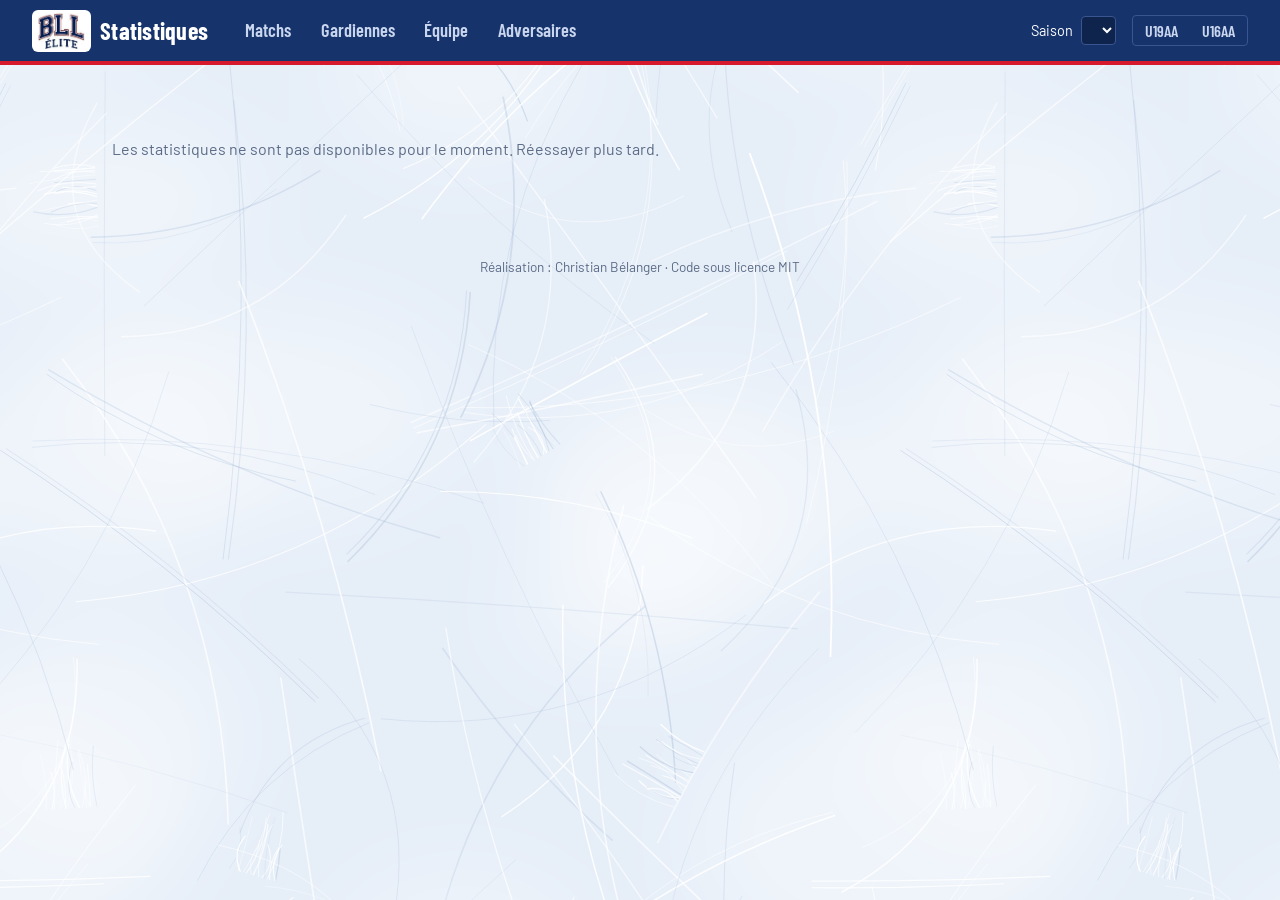
==== index.html @ be206140 "Carte des buts : d'où part chaque but (saisie téléphone, demi-patinoire) et cartes sur le site" ====
<!doctype html>
<html lang="fr">
<head>
  <meta charset="utf-8">
  <meta name="viewport" content="width=device-width, initial-scale=1">
  <title>BLL Élite – Statistiques</title>
  <link rel="icon" href="assets/logo-bll.png">
  <link rel="preconnect" href="https://fonts.googleapis.com">
  <link rel="preconnect" href="https://fonts.gstatic.com" crossorigin>
  <link href="https://fonts.googleapis.com/css2?family=Barlow+Condensed:wght@600;700&family=Barlow:wght@400;500;600&display=swap" rel="stylesheet">
  <link rel="stylesheet" href="css/style.css">
</head>
<body>
  <header class="barre">
    <a class="marque" href="#/matchs">
      <img src="assets/logo-bll.png" alt="BLL Élite">
      <span>Statistiques</span>
    </a>
    <nav class="onglets" aria-label="Sections">
      <a href="#/matchs" data-vue="matchs">Matchs</a>
      <a href="#/gardiennes" data-vue="gardiennes">Gardiennes</a>
      <a href="#/equipe" data-vue="equipe">Équipe</a>
      <a href="#/adversaires" data-vue="adversaires">Adversaires</a>
    </nav>
    <div class="filtres">
      <label>Saison <select id="f-saison"></select></label>
      <div class="bascule" role="group" aria-label="Équipe">
        <button type="button" data-equipe="U19AA">U19AA</button>
        <button type="button" data-equipe="U16AA">U16AA</button>
      </div>
    </div>
  </header>

  <main id="contenu" tabindex="-1">
    <p class="vide">Chargement des matchs…</p>
  </main>

  <footer class="pied">
    <span id="version"></span>
    <span id="maj"></span>
    <span>Réalisation : Christian Bélanger · Code sous licence MIT</span>
  </footer>

  <script src="js/patinoire.js"></script>
  <script src="js/app.js"></script>
</body>
</html>
---- css/style.css ----
:root {
  --marine: #16336B;
  --marine-fonce: #0F244D;
  --rouge: #D7192D;
  --glace: #F2F6FB;
  --surface: #FFFFFF;
  --trait: #D3DEEC;
  --encre: #13213F;
  --doux: #5B6B86;
  --chaleur-0: #F2F6FB;
  --chaleur-1: #CFDCF0;
  --chaleur-2: #93AEDB;
  --chaleur-3: #4D73B8;
  --chaleur-4: #16336B;
  --titre: "Barlow Condensed", "Arial Narrow", "Roboto Condensed", sans-serif;
  --texte: "Barlow", "Segoe UI", system-ui, sans-serif;
  color-scheme: light;
}
@media (prefers-color-scheme: dark) {
  :root {
    --glace: #0E1A33;
    --surface: #15244A;
    --trait: #2A3D68;
    --encre: #E8EEF8;
    --doux: #9FB0CC;
    --chaleur-0: #1B2C55;
    color-scheme: dark;
  }
}

* { box-sizing: border-box; }
html { -webkit-text-size-adjust: 100%; }
body {
  margin: 0;
  /* Glace marquée par les patins : texture générée par tools/generer_glace.py */
  background: #E6EEF8 url("../assets/glace.svg");
  color: var(--encre);
  font: 400 16px/1.5 var(--texte);
}
@media (prefers-color-scheme: dark) { body { background: #0E1A33 url("../assets/glace-sombre.svg"); } }
a { color: inherit; }
:focus-visible { outline: 3px solid var(--rouge); outline-offset: 2px; }
main:focus, main:focus-visible { outline: none; }

/* ---------- Barre du haut */
.barre {
  display: flex; flex-wrap: wrap; align-items: center; gap: .75rem 1.5rem;
  padding: .6rem clamp(1rem, 3vw, 2rem);
  background: var(--marine); color: #fff;
  border-bottom: 4px solid var(--rouge);
  position: sticky; top: 0; z-index: 5;
}
.marque { display: flex; align-items: center; gap: .6rem; text-decoration: none; }
.marque img { height: 42px; background: #fff; border-radius: 6px; padding: 3px 6px; }
.marque span { font: 700 1.5rem/1 var(--titre); letter-spacing: .01em; }
.onglets { display: flex; flex-wrap: wrap; gap: .25rem; }
.onglets a {
  font: 600 1.15rem/1 var(--titre); text-decoration: none;
  padding: .5rem .8rem; border-radius: 4px; color: #C9D6EE;
}
.onglets a:hover { color: #fff; }
.onglets a[aria-current="page"] { color: #fff; box-shadow: inset 0 -3px 0 var(--rouge); }
.filtres { margin-left: auto; display: flex; align-items: center; gap: 1rem; font-size: .9rem; }
.filtres select {
  font: inherit; margin-left: .35rem; padding: .25rem .4rem;
  border-radius: 4px; border: 1px solid #3A5590; background: var(--marine-fonce); color: #fff;
}
.bascule { display: flex; border: 1px solid #3A5590; border-radius: 4px; overflow: hidden; }
.bascule button {
  font: 600 1rem/1 var(--titre); padding: .4rem .75rem; border: 0;
  background: transparent; color: #C9D6EE; cursor: pointer;
}
.bascule button[aria-pressed="true"] { background: var(--rouge); color: #fff; }

/* ---------- Contenu */
main { max-width: 1120px; margin: 0 auto; padding: 1.5rem clamp(1rem, 3vw, 2rem) 3rem; outline: none; }
h1, h2, h3 { font-family: var(--titre); font-weight: 700; line-height: 1.1; margin: 0; }
h1 { font-size: clamp(1.9rem, 4vw, 2.6rem); }
h2 { font-size: 1.5rem; margin: 2rem 0 .75rem; }
h3 { font-size: 1.2rem; margin-bottom: .5rem; }
.sous { color: var(--doux); margin: .25rem 0 0; }
.vide { color: var(--doux); padding: 2rem 0; }

.panneau {
  background: var(--surface); border: 1px solid var(--trait); border-radius: 8px;
  padding: 1.1rem 1.25rem;
}
.grille { display: grid; gap: 1rem; }
/* min-width: 0 : sinon un tableau large élargit la colonne au lieu de défiler dans .defile */
.grille > * { min-width: 0; }
.g2 { grid-template-columns: repeat(auto-fit, minmax(min(300px, 100%), 1fr)); }
.g3 { grid-template-columns: repeat(auto-fit, minmax(min(240px, 100%), 1fr)); }

/* Chiffres clés */
.chiffres { display: flex; flex-wrap: wrap; gap: 1.5rem 2.25rem; margin-top: 1rem; }
.chiffre b { display: block; font: 700 2.2rem/1 var(--titre); font-variant-numeric: tabular-nums; }
.chiffre span { color: var(--doux); font-size: .9rem; }
.chiffre.accent b { color: var(--rouge); }

/* Tableaux */
.defile { overflow-x: auto; }
table { width: 100%; border-collapse: collapse; font-variant-numeric: tabular-nums; }
th, td { padding: .55rem .6rem; text-align: left; border-bottom: 1px solid var(--trait); white-space: nowrap; }
th { font: 600 .95rem/1.2 var(--titre); color: var(--doux); }
td.n, th.n { text-align: right; }
tfoot td { font-weight: 700; border-top: 2px solid var(--trait); border-bottom: 0; }
tbody tr.lien { cursor: pointer; }
tbody tr.lien:hover { background: color-mix(in srgb, var(--marine) 6%, transparent); }
.res { font: 700 1rem/1 var(--titre); padding: .2rem .45rem; border-radius: 3px; color: #fff; }
.res.V { background: #1E7A46; } .res.D { background: var(--rouge); } .res.N { background: var(--doux); }

/* Tableau de marque d'un match */
.score {
  display: grid; grid-template-columns: 1fr auto 1fr; align-items: center; gap: 1rem;
  background: var(--marine); color: #fff; border-radius: 8px; padding: 1.25rem 1.5rem; margin-top: 1rem;
}
.score .eq { font: 700 1.6rem/1.1 var(--titre); }
.score .eq small { display: block; font: 500 .9rem/1.3 var(--texte); color: #C9D6EE; }
.score .eq.droite { text-align: right; }
.score .pts { font: 700 3.4rem/1 var(--titre); font-variant-numeric: tabular-nums; letter-spacing: .04em; }
.retour { display: inline-block; margin-bottom: .75rem; color: var(--doux); text-decoration: none; }
.retour:hover { color: var(--encre); }

/* Filet */
.filet { width: 100%; max-width: 360px; display: block; margin: 0 auto; }
.filet .cadre, .filet .cadre-ombre, .filet .cadre-reflet { fill: none; stroke-linecap: butt; }
.filet .cadre { stroke: var(--rouge); stroke-width: 10; }
.filet .cadre-ombre { stroke: #7E0E1A; stroke-width: 10; }
.filet .cadre-reflet { stroke: #fff; stroke-opacity: .4; stroke-width: 2.5; }
.filet .mailles { stroke: var(--doux); stroke-opacity: .35; stroke-width: .9; fill: none; }
.filet .fond-filet { fill: none; stroke: var(--doux); stroke-opacity: .45; stroke-width: 3; }
.filet .ligne-but { stroke: var(--rouge); stroke-opacity: .55; stroke-width: 4; }
.filet .maille { stroke: var(--doux); stroke-opacity: .6; stroke-width: 1.2; stroke-dasharray: 5 4; }
.filet .code { font: 600 13px var(--titre); fill: var(--doux); }
.filet .val { font: 700 30px var(--titre); text-anchor: middle; dominant-baseline: central; }
.filet .val.nous { fill: var(--marine); }
@media (prefers-color-scheme: dark) { .filet .val.nous { fill: #A9C1F0; } }
.legende-chaleur { display: flex; align-items: center; gap: .35rem; justify-content: center; font-size: .8rem; color: var(--doux); margin-top: .5rem; }
.legende-chaleur i { width: 18px; height: 10px; border-radius: 2px; display: inline-block; }

/* Barres horizontales */
.barres { display: grid; gap: .45rem; }
.barre-l { display: grid; grid-template-columns: 12rem 1fr 2.2rem; align-items: center; gap: .6rem; font-size: .92rem; }
.barre-l .piste { height: 12px; background: var(--chaleur-0); border-radius: 2px; overflow: hidden; }
.barre-l .rempli { height: 100%; background: var(--marine); }
@media (prefers-color-scheme: dark) { .barre-l .rempli { background: #6E93D6; } }
.barre-l .rempli.r { background: var(--rouge); }
.barre-l b { text-align: right; font-variant-numeric: tabular-nums; }
/* Sommaire du match : nos buts en bleu, ceux de l'adversaire en rouge (fond teinté + barre à gauche) */
.deroulement tr.but-nous { background: color-mix(in srgb, #1E6FD9 14%, transparent); }
.deroulement tr.but-adv { background: color-mix(in srgb, var(--rouge) 7%, transparent); }
.deroulement tr.but-nous td:first-child { box-shadow: inset 4px 0 var(--marine); }
.deroulement tr.but-adv td:first-child { box-shadow: inset 4px 0 var(--rouge); }
.deroulement tr.but-nous .equipe { font-weight: 700; color: var(--marine); }
.deroulement tr.but-adv .equipe { color: var(--rouge); }
.deroulement .score-c { font-weight: 700; }
@media (prefers-color-scheme: dark) {
  .deroulement tr.but-nous { background: color-mix(in srgb, #6E93D6 22%, transparent); }
  .deroulement tr.but-nous td:first-child { box-shadow: inset 4px 0 #6E93D6; }
  .deroulement tr.but-nous .equipe { color: #A9C1F0; }
  .deroulement tr.but-adv .equipe { color: #F27A87; }
}
.code-t { font: 700 .95rem var(--titre); color: var(--rouge); display: inline-block; min-width: 1.6rem; }

/* Tirs par période */
.periodes { display: grid; grid-template-columns: 4.5rem repeat(5, 1fr) 4rem; gap: 0; }
.periodes div { padding: .45rem .3rem; text-align: center; border-bottom: 1px solid var(--trait); font-variant-numeric: tabular-nums; }
.periodes .t { font: 600 .95rem var(--titre); color: var(--doux); }
.periodes .l { text-align: left; font-weight: 600; }
.periodes .tot { font-weight: 700; }
.periodes.tiers { grid-template-columns: 4.5rem repeat(3, 1fr); }
td.fort { font-weight: 700; }
.periodes .sec { grid-column: 1 / -1; text-align: left; font: 600 .95rem var(--titre); color: var(--doux); padding: .8rem 0 .2rem; }

/* Cartes gardiennes */
/* Fiche d'une gardienne : bandeau marine (dossard rouge, nom, bilan) pour bien voir où commence chaque fiche */
.gardienne { scroll-margin-top: 1rem; padding-top: 0; overflow: hidden; }
.grille > .gardienne + .gardienne { margin-top: 1.5rem; }
.entete-g {
  display: flex; align-items: center; gap: .9rem; flex-wrap: wrap;
  margin: 0 -1.25rem 1.1rem; padding: .9rem 1.25rem;
  background: var(--marine); color: #fff; border-bottom: 4px solid var(--rouge);
}
.entete-g h2 { margin: 0; font: 700 1.8rem/1.1 var(--titre); color: #fff; }
.entete-g .dossard {
  display: grid; place-items: center; min-width: 2.8rem; height: 2.8rem; padding: 0 .4rem; border-radius: 6px;
  background: var(--rouge); color: #fff; font: 700 1.5rem/1 var(--titre); box-shadow: inset 0 0 0 2px #fff;
}
.entete-g .bilan-g { margin-left: auto; font: 600 1.05rem var(--titre); color: #C9D6EE; letter-spacing: .02em; }

/* Tableau comparatif des gardiennes : en-tête marine, V en vert, D et BA en rouge */
.sommaire-g { padding: 0; overflow: hidden; }
.sommaire-g thead th { background: var(--marine); color: #fff; text-transform: uppercase; letter-spacing: .04em; padding: .7rem .8rem; }
.sommaire-g td { padding: .7rem .8rem; font-size: 1.05rem; }
.sommaire-g .nom-g { font: 700 1.2rem var(--titre); }
.sommaire-g .nom-g .no { color: var(--rouge); }
.sommaire-g td.v { color: #1E7A46; font-weight: 700; }
.sommaire-g td.d { color: var(--rouge); font-weight: 700; }
.sommaire-g td.fort { font-weight: 700; }
.sommaire-g tfoot td { background: var(--glace); }
.legende-g { font-size: .8rem; color: var(--doux); padding: .7rem .9rem; margin: 0; background: var(--glace); border-top: 1px solid var(--trait); }
@media (prefers-color-scheme: dark) { .sommaire-g td.v { color: #5FD08F; } .sommaire-g td.d { color: #F27A87; } }
.tendance { width: 100%; height: auto; display: block; margin-top: .5rem; max-height: 140px; }
.tendance .ligne { fill: none; stroke: var(--marine); stroke-width: 2.5; }
@media (prefers-color-scheme: dark) { .tendance .ligne { stroke: #8FB0EA; } }
.tendance .pt { fill: var(--rouge); }
.tendance .ref { stroke: var(--trait); stroke-dasharray: 4 4; }
.tendance text { font: 500 11px var(--texte); fill: var(--doux); }

/* Progression de la saison (onglet Équipe) : Pour en bleu, Contre en rouge */
.titre-g { font: 600 1rem var(--titre); color: var(--doux); margin: 1rem 0 .25rem; }
.progression { width: 100%; height: auto; display: block; }
.progression .grille-l { stroke: var(--trait); stroke-width: 1; }
.progression .axe { font: 500 11px var(--texte); fill: var(--doux); }
.progression .etiq { font: 600 12px var(--texte); fill: var(--encre); }
.progression .ligne { fill: none; stroke-width: 2; stroke-linejoin: round; stroke-linecap: round; }
.progression .pt { stroke: var(--surface); stroke-width: 2; }
.progression .nous { stroke: var(--marine); }
.progression .pt.nous { fill: var(--marine); }
.progression .adv { stroke: var(--rouge); }
.progression .pt.adv { fill: var(--rouge); }
.progression .pt.nous, .progression .pt.adv { stroke: var(--surface); }
.progression .survol { fill: transparent; }
.progression .survol:hover { fill: color-mix(in srgb, var(--marine) 7%, transparent); }
.legende-l { display: flex; gap: 1.25rem; font-size: .85rem; color: var(--doux); margin-top: .25rem; }
.legende-l i { display: inline-block; width: 18px; height: 3px; border-radius: 2px; vertical-align: middle; margin-right: .4rem; }
.legende-l i.nous { background: var(--marine); }
.legende-l i.adv { background: var(--rouge); }
.legende-l i.pt { width: 11px; height: 11px; border-radius: 50%; }
@media (prefers-color-scheme: dark) {
  .progression .nous { stroke: #8FB0EA; }
  .progression .pt.nous, .legende-l i.nous { fill: #8FB0EA; background: #8FB0EA; }
}

/* D'où partent les buts : demi-patinoire (js/patinoire.js) */
.patinoire { display: block; width: 100%; max-width: 420px; height: auto; margin: 0 auto .4rem; }
.carte-m .patinoire { max-width: 520px; }
.carte-g { max-width: 460px; }
.patinoire .pt-pat[data-but] { cursor: pointer; }
.patinoire .pt-pat.eclaire circle { stroke: #F2B705; stroke-width: 9; }

/* Faits saillants (fiche de match) */
.faits ul { list-style: none; margin: 0; padding: 0; display: grid; gap: .45rem; }
.faits li { padding-left: 1rem; position: relative; }
.faits li::before { content: ""; position: absolute; left: 0; top: .3em; bottom: .3em; width: 4px; border-radius: 2px; background: var(--rouge); }
.faits sup { font-size: .65em; }

/* Déroulement du match : une bande par période, nos buts au-dessus, ceux de l'adversaire en dessous */
.ligne-temps { display: flex; gap: 6px; }
.lt-per { flex: 1; min-width: 0; }
.lt-piste { position: relative; height: calc(24px + 32px * var(--voies)); background: var(--glace); border-radius: 6px; }
.lt-piste::before { content: ""; position: absolute; left: 0; right: 0; top: 50%; border-top: 2px solid var(--trait); }
.lt-but {
  position: absolute; width: 14px; height: 14px; border-radius: 50%;
  border: 2px solid var(--surface); transform: translate(-50%, -50%); padding: 0; cursor: pointer;
}
/* But choisi : point et ligne du Sommaire allumés en jaune */
.lt-but.eclaire { box-shadow: 0 0 0 3px #F2B705; z-index: 1; }
.deroulement tr[data-but] { cursor: pointer; scroll-margin: 170px 0 1rem; }
.deroulement tr.eclaire td { background: color-mix(in srgb, #F2B705 38%, transparent); }
.lt-but.nous { background: var(--marine); top: calc(50% - 13px - 16px * var(--v)); }
.lt-but.adv { background: var(--rouge); top: calc(50% + 13px + 16px * var(--v)); }
.lt-lab { display: flex; justify-content: space-between; gap: .25rem; padding: .2rem .15rem 0; font-size: .85rem; color: var(--doux); }
.lt-lab b { color: var(--encre); font-weight: 600; }
@media (prefers-color-scheme: dark) { .lt-but.nous { background: #8FB0EA; } }

.notes { white-space: pre-wrap; }
.pied { text-align: center; color: var(--doux); font-size: .85rem; padding: 0 1rem 2rem; }
.pied span { display: block; }

@media (max-width: 720px) {
  .barre { position: static; }
  .filtres { margin-left: 0; width: 100%; justify-content: space-between; }
  .score .pts { font-size: 2.6rem; }
  .barre-l { grid-template-columns: 7.5rem 1fr 2rem; }
}
@media (max-width: 600px) {
  .panneau { padding: .9rem .8rem; }
  .onglets a { padding: .5rem .55rem; }
  /* Tableaux : plus serrés, colonnes secondaires (.opt) masquées, texte long (.txt) sur plusieurs lignes */
  table { font-size: .92rem; }
  th, td { padding: .45rem .35rem; }
  th { white-space: normal; }
  td.txt { white-space: normal; }
  .opt { display: none; }
  .score { gap: .5rem; padding: 1rem; }
  .score .eq { font-size: 1.15rem; }
  .score .pts { font-size: 2.2rem; }
  /* étiquette et total à la largeur de leur texte, les périodes se partagent le reste (jamais plus large que l'écran) */
  .periodes { grid-template-columns: auto repeat(5, minmax(0, 1fr)) auto; }
  .periodes div { padding: .4rem .1rem; white-space: nowrap; }
  .periodes.tiers { grid-template-columns: auto repeat(3, minmax(0, 1fr)); }
  .sommaire-g { padding: 0; }
  .entete-g { margin: 0 -.8rem 1rem; padding: .75rem .8rem; gap: .6rem; }
  .entete-g h2 { font-size: 1.4rem; }
  .entete-g .bilan-g { margin-left: 0; width: 100%; font-size: .95rem; }
  .sommaire-g thead th { padding: .55rem .25rem; letter-spacing: 0; font-size: .85rem; }
  .sommaire-g td { padding: .55rem .25rem; font-size: .92rem; }
  .sommaire-g th:first-child, .sommaire-g td:first-child { padding-left: .6rem; }
  .sommaire-g th:last-child, .sommaire-g td:last-child { padding-right: .6rem; }
  .sommaire-g .nom-g { font-size: 1rem; }
}
@media (prefers-reduced-motion: reduce) { * { transition: none !important; } }
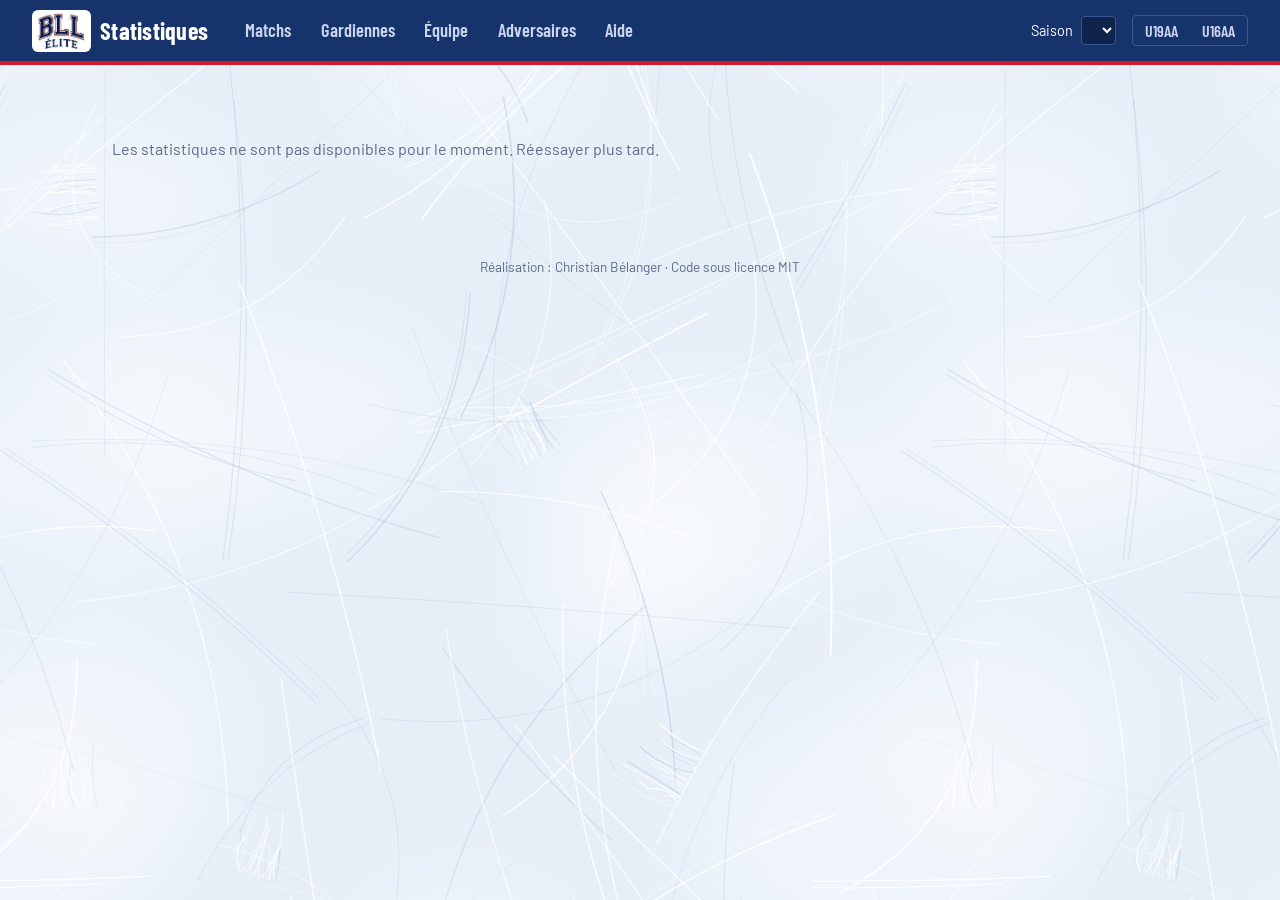
==== commit 740a2d51: "Bouton « Aide » dans l'en-tête du site et de la saisie" ====
--- a/index.html
+++ b/index.html
@@ -21,6 +21,7 @@
       <a href="#/gardiennes" data-vue="gardiennes">Gardiennes</a>
       <a href="#/equipe" data-vue="equipe">Équipe</a>
       <a href="#/adversaires" data-vue="adversaires">Adversaires</a>
+      <a href="aide.html?depuis=site">Aide</a>
     </nav>
     <div class="filtres">
       <label>Saison <select id="f-saison"></select></label>
--- a/css/style.css
+++ b/css/style.css
@@ -161,6 +161,9 @@
   .deroulement tr.but-adv .equipe { color: #F27A87; }
 }
 .code-t { font: 700 .95rem var(--titre); color: var(--rouge); display: inline-block; min-width: 1.6rem; }
+/* Situation du but (AN / DN) dans le Sommaire du match */
+.sit { font: 700 .72rem var(--titre); letter-spacing: .03em; padding: .05rem .3rem; border-radius: 4px;
+  border: 1px solid currentColor; color: var(--doux); vertical-align: 1px; }
 
 /* Tirs par période */
 .periodes { display: grid; grid-template-columns: 4.5rem repeat(5, 1fr) 4rem; gap: 0; }
@@ -255,6 +258,7 @@
   border: 2px solid var(--surface); transform: translate(-50%, -50%); padding: 0; cursor: pointer;
 }
 /* But choisi : point et ligne du Sommaire allumés en jaune */
+.filet rect.eclaire { fill: #F2B705; fill-opacity: .6; }
 .lt-but.eclaire { box-shadow: 0 0 0 3px #F2B705; z-index: 1; }
 .deroulement tr[data-but] { cursor: pointer; scroll-margin: 170px 0 1rem; }
 .deroulement tr.eclaire td { background: color-mix(in srgb, #F2B705 38%, transparent); }
@@ -282,7 +286,10 @@
   th, td { padding: .45rem .35rem; }
   th { white-space: normal; }
   td.txt { white-space: normal; }
-  .opt { display: none; }
+  .opt, .pc { display: none; }   /* .pc : signe « % » des valeurs (déjà dans l'en-tête) */
+  .liste-matchs th, .liste-matchs td { padding-inline: .22rem; }
+  .liste-matchs th:first-child, .liste-matchs td:first-child { padding-left: 0; }
+  .liste-matchs th:last-child, .liste-matchs td:last-child { padding-right: 0; }
   .score { gap: .5rem; padding: 1rem; }
   .score .eq { font-size: 1.15rem; }
   .score .pts { font-size: 2.2rem; }
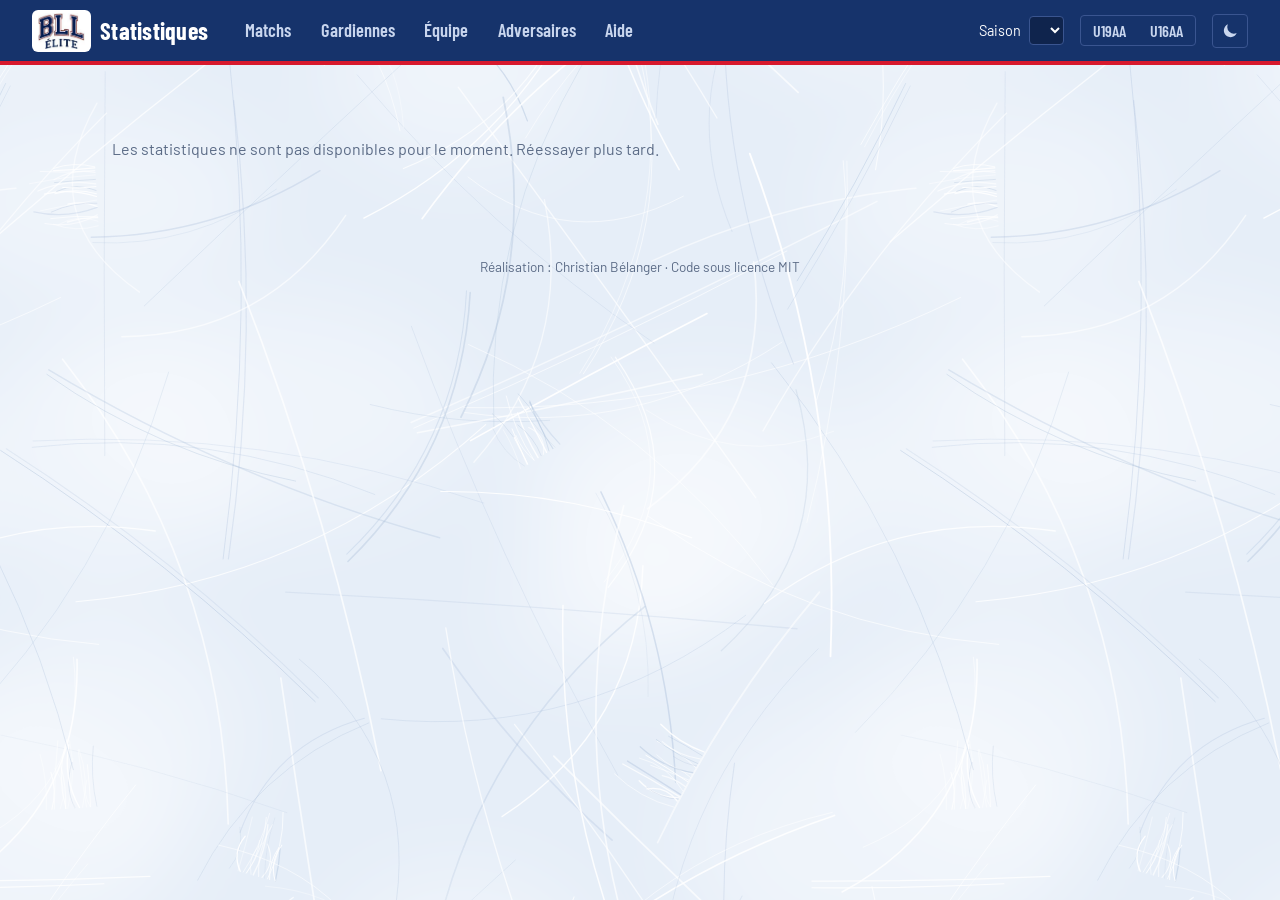
==== commit e9e9f73c: "Site : bouton mode clair / sombre dans le bandeau" ====
--- a/index.html
+++ b/index.html
@@ -4,11 +4,28 @@
   <meta charset="utf-8">
   <meta name="viewport" content="width=device-width, initial-scale=1">
   <title>BLL Élite – Statistiques</title>
+  <!-- Aperçu du lien (Messenger, courriel…) ; image : tools/generer_apercu.py -->
+  <meta name="description" content="Statistiques de match des équipes U16AA et U19AA du BLL Élite (ringuette).">
+  <meta property="og:type" content="website">
+  <meta property="og:url" content="https://cbelanger.github.io/bll-stats/">
+  <meta property="og:title" content="BLL Élite – Statistiques">
+  <meta property="og:description" content="Matchs, gardiennes, équipe et adversaires : U16AA et U19AA.">
+  <meta property="og:image" content="https://cbelanger.github.io/bll-stats/assets/apercu.png">
+  <meta property="og:image:width" content="1200">
+  <meta property="og:image:height" content="630">
+  <meta name="twitter:card" content="summary_large_image">
   <link rel="icon" href="assets/logo-bll.png">
   <link rel="preconnect" href="https://fonts.googleapis.com">
   <link rel="preconnect" href="https://fonts.gstatic.com" crossorigin>
   <link href="https://fonts.googleapis.com/css2?family=Barlow+Condensed:wght@600;700&family=Barlow:wght@400;500;600&display=swap" rel="stylesheet">
   <link rel="stylesheet" href="css/style.css">
+  <script>
+    // Thème appliqué avant l'affichage : choix du bouton du bandeau (localStorage), sinon réglage de l'appareil
+    (function () {
+      var c = null; try { c = localStorage.getItem("bll-theme"); } catch (e) { /* stockage bloqué */ }
+      document.documentElement.classList.toggle("sombre", c ? c === "sombre" : matchMedia("(prefers-color-scheme: dark)").matches);
+    })();
+  </script>
 </head>
 <body>
   <header class="barre">
@@ -29,6 +46,11 @@
         <button type="button" data-equipe="U19AA">U19AA</button>
         <button type="button" data-equipe="U16AA">U16AA</button>
       </div>
+      <button type="button" class="theme" id="theme" aria-label="Mode sombre">
+        <svg class="lune" viewBox="0 0 24 24" aria-hidden="true"><path d="M20 14.5A8 8 0 0 1 9.5 4a8 8 0 1 0 10.5 10.5Z"/></svg>
+        <svg class="soleil" viewBox="0 0 24 24" aria-hidden="true"><circle cx="12" cy="12" r="4.2"/>
+          <path d="M12 2v2.5M12 19.5V22M2 12h2.5M19.5 12H22M4.9 4.9l1.8 1.8M17.3 17.3l1.8 1.8M4.9 19.1l1.8-1.8M17.3 6.7l1.8-1.8"/></svg>
+      </button>
     </div>
   </header>
 
--- a/css/style.css
+++ b/css/style.css
@@ -16,8 +16,7 @@
   --texte: "Barlow", "Segoe UI", system-ui, sans-serif;
   color-scheme: light;
 }
-@media (prefers-color-scheme: dark) {
-  :root {
+:root.sombre {
     --glace: #0E1A33;
     --surface: #15244A;
     --trait: #2A3D68;
@@ -26,7 +25,6 @@
     --chaleur-0: #1B2C55;
     color-scheme: dark;
   }
-}
 
 * { box-sizing: border-box; }
 html { -webkit-text-size-adjust: 100%; }
@@ -37,7 +35,7 @@
   color: var(--encre);
   font: 400 16px/1.5 var(--texte);
 }
-@media (prefers-color-scheme: dark) { body { background: #0E1A33 url("../assets/glace-sombre.svg"); } }
+.sombre body { background: #0E1A33 url("../assets/glace-sombre.svg"); }
 a { color: inherit; }
 :focus-visible { outline: 3px solid var(--rouge); outline-offset: 2px; }
 main:focus, main:focus-visible { outline: none; }
@@ -71,6 +69,16 @@
   background: transparent; color: #C9D6EE; cursor: pointer;
 }
 .bascule button[aria-pressed="true"] { background: var(--rouge); color: #fff; }
+/* Bouton clair / sombre : la lune en mode clair (passer au sombre), le soleil en mode sombre */
+.theme {
+  display: grid; place-items: center; width: 36px; height: 34px; padding: 0; border: 1px solid #3A5590; border-radius: 4px;
+  background: transparent; color: #C9D6EE; cursor: pointer;
+}
+.theme:hover { color: #fff; border-color: #C9D6EE; }
+.theme svg { width: 20px; height: 20px; fill: currentColor; stroke: currentColor; stroke-width: 2; stroke-linecap: round; }
+.theme .lune { stroke: none; }
+.theme .soleil, .sombre .theme .lune { display: none; }
+.sombre .theme .soleil { display: block; }
 
 /* ---------- Contenu */
 main { max-width: 1120px; margin: 0 auto; padding: 1.5rem clamp(1rem, 3vw, 2rem) 3rem; outline: none; }
@@ -134,7 +142,7 @@
 .filet .code { font: 600 13px var(--titre); fill: var(--doux); }
 .filet .val { font: 700 30px var(--titre); text-anchor: middle; dominant-baseline: central; }
 .filet .val.nous { fill: var(--marine); }
-@media (prefers-color-scheme: dark) { .filet .val.nous { fill: #A9C1F0; } }
+.sombre .filet .val.nous { fill: #A9C1F0; }
 .legende-chaleur { display: flex; align-items: center; gap: .35rem; justify-content: center; font-size: .8rem; color: var(--doux); margin-top: .5rem; }
 .legende-chaleur i { width: 18px; height: 10px; border-radius: 2px; display: inline-block; }
 
@@ -143,7 +151,7 @@
 .barre-l { display: grid; grid-template-columns: 12rem 1fr 2.2rem; align-items: center; gap: .6rem; font-size: .92rem; }
 .barre-l .piste { height: 12px; background: var(--chaleur-0); border-radius: 2px; overflow: hidden; }
 .barre-l .rempli { height: 100%; background: var(--marine); }
-@media (prefers-color-scheme: dark) { .barre-l .rempli { background: #6E93D6; } }
+.sombre .barre-l .rempli { background: #6E93D6; }
 .barre-l .rempli.r { background: var(--rouge); }
 .barre-l b { text-align: right; font-variant-numeric: tabular-nums; }
 /* Sommaire du match : nos buts en bleu, ceux de l'adversaire en rouge (fond teinté + barre à gauche) */
@@ -154,12 +162,10 @@
 .deroulement tr.but-nous .equipe { font-weight: 700; color: var(--marine); }
 .deroulement tr.but-adv .equipe { color: var(--rouge); }
 .deroulement .score-c { font-weight: 700; }
-@media (prefers-color-scheme: dark) {
-  .deroulement tr.but-nous { background: color-mix(in srgb, #6E93D6 22%, transparent); }
-  .deroulement tr.but-nous td:first-child { box-shadow: inset 4px 0 #6E93D6; }
-  .deroulement tr.but-nous .equipe { color: #A9C1F0; }
-  .deroulement tr.but-adv .equipe { color: #F27A87; }
-}
+.sombre .deroulement tr.but-nous { background: color-mix(in srgb, #6E93D6 22%, transparent); }
+.sombre .deroulement tr.but-nous td:first-child { box-shadow: inset 4px 0 #6E93D6; }
+.sombre .deroulement tr.but-nous .equipe { color: #A9C1F0; }
+.sombre .deroulement tr.but-adv .equipe { color: #F27A87; }
 .code-t { font: 700 .95rem var(--titre); color: var(--rouge); display: inline-block; min-width: 1.6rem; }
 /* Situation du but (AN / DN) dans le Sommaire du match */
 .sit { font: 700 .72rem var(--titre); letter-spacing: .03em; padding: .05rem .3rem; border-radius: 4px;
@@ -202,10 +208,11 @@
 .sommaire-g td.fort { font-weight: 700; }
 .sommaire-g tfoot td { background: var(--glace); }
 .legende-g { font-size: .8rem; color: var(--doux); padding: .7rem .9rem; margin: 0; background: var(--glace); border-top: 1px solid var(--trait); }
-@media (prefers-color-scheme: dark) { .sommaire-g td.v { color: #5FD08F; } .sommaire-g td.d { color: #F27A87; } }
+.sombre .sommaire-g td.v { color: #5FD08F; }
+.sombre .sommaire-g td.d { color: #F27A87; }
 .tendance { width: 100%; height: auto; display: block; margin-top: .5rem; max-height: 140px; }
 .tendance .ligne { fill: none; stroke: var(--marine); stroke-width: 2.5; }
-@media (prefers-color-scheme: dark) { .tendance .ligne { stroke: #8FB0EA; } }
+.sombre .tendance .ligne { stroke: #8FB0EA; }
 .tendance .pt { fill: var(--rouge); }
 .tendance .ref { stroke: var(--trait); stroke-dasharray: 4 4; }
 .tendance text { font: 500 11px var(--texte); fill: var(--doux); }
@@ -230,10 +237,8 @@
 .legende-l i.nous { background: var(--marine); }
 .legende-l i.adv { background: var(--rouge); }
 .legende-l i.pt { width: 11px; height: 11px; border-radius: 50%; }
-@media (prefers-color-scheme: dark) {
-  .progression .nous { stroke: #8FB0EA; }
-  .progression .pt.nous, .legende-l i.nous { fill: #8FB0EA; background: #8FB0EA; }
-}
+.sombre .progression .nous { stroke: #8FB0EA; }
+.sombre .progression .pt.nous, .sombre .legende-l i.nous { fill: #8FB0EA; background: #8FB0EA; }
 
 /* D'où partent les buts : demi-patinoire (js/patinoire.js) */
 .patinoire { display: block; width: 100%; max-width: 420px; height: auto; margin: 0 auto .4rem; }
@@ -247,6 +252,15 @@
 .faits li { padding-left: 1rem; position: relative; }
 .faits li::before { content: ""; position: absolute; left: 0; top: .3em; bottom: .3em; width: 4px; border-radius: 2px; background: var(--rouge); }
 .faits sup { font-size: .65em; }
+/* Dernier match en vedette (onglet Matchs) */
+.vedette { display: grid; gap: .7rem; margin-top: 1rem; color: inherit; text-decoration: none; border-left: 5px solid var(--marine); }
+.vedette:hover { border-color: var(--rouge); }
+.ved-tag { font: 600 .9rem/1 var(--titre); letter-spacing: .06em; text-transform: uppercase; color: var(--doux); }
+.ved-score { display: flex; align-items: center; flex-wrap: wrap; gap: .4rem .8rem; font: 700 1.25rem/1.1 var(--titre); }
+.ved-score b { font-size: 2.2rem; font-variant-numeric: tabular-nums; color: var(--marine); }
+.ved-lien { font: 600 1rem/1 var(--titre); color: var(--marine); }
+.sombre .vedette { border-left-color: #3A66C4; }
+.sombre .ved-score b, .sombre .ved-lien { color: #8FB0EA; }
 
 /* Déroulement du match : une bande par période, nos buts au-dessus, ceux de l'adversaire en dessous */
 .ligne-temps { display: flex; gap: 6px; }
@@ -266,15 +280,16 @@
 .lt-but.adv { background: var(--rouge); top: calc(50% + 13px + 16px * var(--v)); }
 .lt-lab { display: flex; justify-content: space-between; gap: .25rem; padding: .2rem .15rem 0; font-size: .85rem; color: var(--doux); }
 .lt-lab b { color: var(--encre); font-weight: 600; }
-@media (prefers-color-scheme: dark) { .lt-but.nous { background: #8FB0EA; } }
+.sombre .lt-but.nous { background: #8FB0EA; }
 
 .notes { white-space: pre-wrap; }
 .pied { text-align: center; color: var(--doux); font-size: .85rem; padding: 0 1rem 2rem; }
 .pied span { display: block; }
 
 @media (max-width: 720px) {
-  .barre { position: static; }
+  .barre { position: relative; }
   .filtres { margin-left: 0; width: 100%; justify-content: space-between; }
+  .theme { position: absolute; top: 14px; right: 16px; }   /* en haut à droite, à côté de « Statistiques » */
   .score .pts { font-size: 2.6rem; }
   .barre-l { grid-template-columns: 7.5rem 1fr 2rem; }
 }
@@ -296,6 +311,7 @@
   /* étiquette et total à la largeur de leur texte, les périodes se partagent le reste (jamais plus large que l'écran) */
   .periodes { grid-template-columns: auto repeat(5, minmax(0, 1fr)) auto; }
   .periodes div { padding: .4rem .1rem; white-space: nowrap; }
+  .periodes .l { white-space: normal; line-height: 1.15; }   /* « BLL U19AA » passe sur deux lignes au besoin */
   .periodes.tiers { grid-template-columns: auto repeat(3, minmax(0, 1fr)); }
   .sommaire-g { padding: 0; }
   .entete-g { margin: 0 -.8rem 1rem; padding: .75rem .8rem; gap: .6rem; }
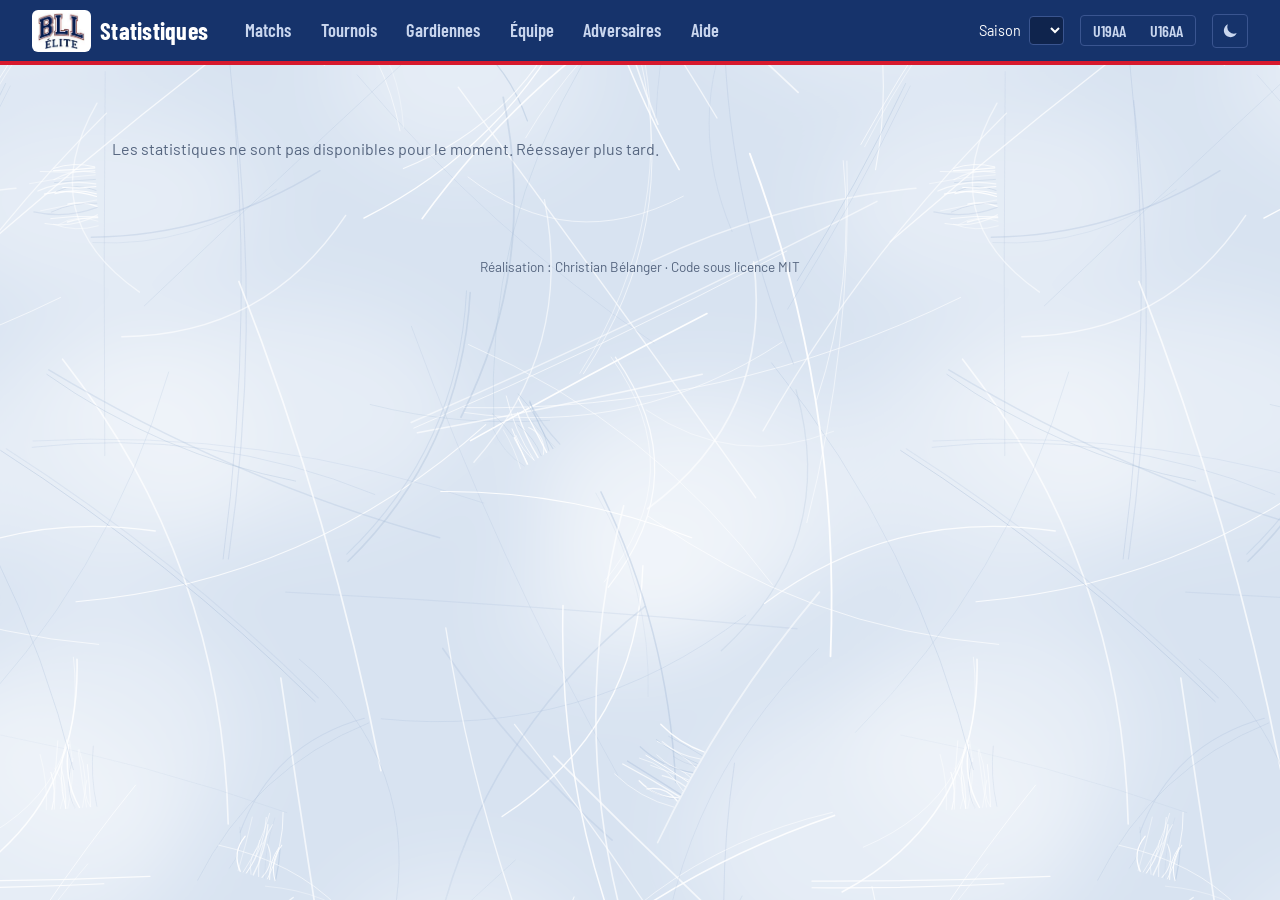
==== commit 21dd4f72: "Onglet Tournois : liste des tournois, page de tournoi (prochain match, parcours, horaire), bandeau d" ====
--- a/index.html
+++ b/index.html
@@ -15,6 +15,11 @@
   <meta property="og:image:height" content="630">
   <meta name="twitter:card" content="summary_large_image">
   <link rel="icon" href="assets/logo-bll.png">
+  <!-- Installable comme application (menu du navigateur → Ajouter à l'écran d'accueil) -->
+  <link rel="manifest" href="site.webmanifest">
+  <meta name="theme-color" content="#16336B">
+  <link rel="apple-touch-icon" href="assets/icones/site-180.png">
+  <meta name="apple-mobile-web-app-title" content="Stats BLL">
   <link rel="preconnect" href="https://fonts.googleapis.com">
   <link rel="preconnect" href="https://fonts.gstatic.com" crossorigin>
   <link href="https://fonts.googleapis.com/css2?family=Barlow+Condensed:wght@600;700&family=Barlow:wght@400;500;600&display=swap" rel="stylesheet">
@@ -34,11 +39,13 @@
       <span>Statistiques</span>
     </a>
     <nav class="onglets" aria-label="Sections">
-      <a href="#/matchs" data-vue="matchs">Matchs</a>
-      <a href="#/gardiennes" data-vue="gardiennes">Gardiennes</a>
-      <a href="#/equipe" data-vue="equipe">Équipe</a>
-      <a href="#/adversaires" data-vue="adversaires">Adversaires</a>
-      <a href="aide.html?depuis=site">Aide</a>
+      <!-- Icônes : affichées seulement dans la barre du bas, sur téléphone -->
+      <a href="#/matchs" data-vue="matchs"><svg viewBox="0 0 24 24" aria-hidden="true"><rect x="3" y="5" width="18" height="15" rx="2"/><path d="M3 10h18M8 3v4M16 3v4"/></svg><span>Matchs</span></a>
+      <a href="#/tournois" data-vue="tournois"><svg viewBox="0 0 24 24" aria-hidden="true"><path d="M8 4h8v5a4 4 0 0 1-8 0z"/><path d="M8 6H5v1a3 3 0 0 0 3 3M16 6h3v1a3 3 0 0 1-3 3M12 13v4M8 21h8M9.5 17h5v4h-5z"/></svg><span>Tournois</span></a>
+      <a href="#/gardiennes" data-vue="gardiennes"><svg viewBox="0 0 24 24" aria-hidden="true"><path d="M12 3 5 6v5c0 4.5 3 8 7 10 4-2 7-5.5 7-10V6z"/><path d="M9 11h6M9 14.5h6"/></svg><span>Gardiennes</span></a>
+      <a href="#/equipe" data-vue="equipe"><svg viewBox="0 0 24 24" aria-hidden="true"><path d="M4 20V10M10 20V4M16 20v-7M22 20H2"/></svg><span>Équipe</span></a>
+      <a href="#/adversaires" data-vue="adversaires"><svg viewBox="0 0 24 24" aria-hidden="true"><circle cx="8" cy="8" r="3.2"/><circle cx="16" cy="8" r="3.2"/><path d="M2.5 20c0-3.3 2.5-5.5 5.5-5.5S13.5 16.7 13.5 20M10.5 20c0-3.3 2.5-5.5 5.5-5.5s5.5 2.2 5.5 5.5"/></svg><span>Adversaires</span></a>
+      <a href="aide.html?depuis=site" class="aide-o"><svg viewBox="0 0 24 24" aria-hidden="true"><circle cx="12" cy="12" r="9"/><path d="M9.5 9.5a2.5 2.5 0 1 1 3.5 2.3c-.7.3-1 .9-1 1.7M12 17h.01"/></svg><span>Aide</span></a>
     </nav>
     <div class="filtres">
       <label>Saison <select id="f-saison"></select></label>
@@ -52,6 +59,8 @@
           <path d="M12 2v2.5M12 19.5V22M2 12h2.5M19.5 12H22M4.9 4.9l1.8 1.8M17.3 17.3l1.8 1.8M4.9 19.1l1.8-1.8M17.3 6.7l1.8-1.8"/></svg>
       </button>
     </div>
+    <!-- Aide sur téléphone : la place d'Aide dans la barre du bas revient à Tournois -->
+    <a class="aide-h" href="aide.html?depuis=site" aria-label="Aide" title="Aide"><svg viewBox="0 0 24 24" aria-hidden="true"><circle cx="12" cy="12" r="9"/><path d="M9.5 9.5a2.5 2.5 0 1 1 3.5 2.3c-.7.3-1 .9-1 1.7M12 17h.01"/></svg></a>
   </header>
 
   <main id="contenu" tabindex="-1">
--- a/css/style.css
+++ b/css/style.css
@@ -2,16 +2,30 @@
   --marine: #16336B;
   --marine-fonce: #0F244D;
   --rouge: #D7192D;
-  --glace: #F2F6FB;
-  --surface: #FFFFFF;
-  --trait: #D3DEEC;
+  /* Mode clair adouci (2026-11-17) : cartes bleu très pâle plutôt que blanc pur, fond glace plus soutenu */
+  --fond: #D8E3F1;
+  --glace: #E3EBF6;
+  --surface: #F3F7FC;
+  --trait: #C9D6E8;
   --encre: #13213F;
-  --doux: #5B6B86;
-  --chaleur-0: #F2F6FB;
+  --doux: #55657F;
+  --chaleur-0: #E3EBF6;
   --chaleur-1: #CFDCF0;
   --chaleur-2: #93AEDB;
   --chaleur-3: #4D73B8;
   --chaleur-4: #16336B;
+  --or: #B7850B;          /* matchs de tournoi */
+  --or-pale: #FBF1D6;
+  --tuile-haut: #FFFFFF;  /* tuiles de chiffres (.chiffre) */
+  --tuile-bas: #EAF0F8;
+  --touche: #B5C4DA;
+  --ombre-tuile: rgba(19, 33, 63, .14);
+  --filet-centre: #BFCCDF;  /* fond du filet (centre plus creux) */
+  --filet-bord: #E3EAF4;
+  --filet-maille: rgba(255, 255, 255, .33);
+  --filet-glace-h: #EEF3F9;
+  --filet-glace-b: #D5DFEC;
+  --filet-ombre: rgba(19, 33, 63, .22);
   --titre: "Barlow Condensed", "Arial Narrow", "Roboto Condensed", sans-serif;
   --texte: "Barlow", "Segoe UI", system-ui, sans-serif;
   color-scheme: light;
@@ -23,6 +37,18 @@
     --encre: #E8EEF8;
     --doux: #9FB0CC;
     --chaleur-0: #1B2C55;
+    --or: #E2B53E;
+    --or-pale: #3A3218;
+    --tuile-haut: #22386E;
+    --tuile-bas: #182A55;
+    --touche: #0A1430;
+    --ombre-tuile: rgba(0, 0, 0, .3);
+    --filet-centre: #0A142C;
+    --filet-bord: #1A2D5C;
+    --filet-maille: rgba(196, 210, 235, .2);
+    --filet-glace-h: #1B2C55;
+    --filet-glace-b: #0E1A33;
+    --filet-ombre: rgba(0, 0, 0, .45);
     color-scheme: dark;
   }
 
@@ -31,7 +57,7 @@
 body {
   margin: 0;
   /* Glace marquée par les patins : texture générée par tools/generer_glace.py */
-  background: #E6EEF8 url("../assets/glace.svg");
+  background: var(--fond) url("../assets/glace.svg");
   color: var(--encre);
   font: 400 16px/1.5 var(--texte);
 }
@@ -56,6 +82,7 @@
   font: 600 1.15rem/1 var(--titre); text-decoration: none;
   padding: .5rem .8rem; border-radius: 4px; color: #C9D6EE;
 }
+.onglets a svg { display: none; }   /* icônes : barre du bas sur téléphone seulement */
 .onglets a:hover { color: #fff; }
 .onglets a[aria-current="page"] { color: #fff; box-shadow: inset 0 -3px 0 var(--rouge); }
 .filtres { margin-left: auto; display: flex; align-items: center; gap: 1rem; font-size: .9rem; }
@@ -79,9 +106,13 @@
 .theme .lune { stroke: none; }
 .theme .soleil, .sombre .theme .lune { display: none; }
 .sombre .theme .soleil { display: block; }
+/* Aide dans le bandeau : téléphone seulement (la barre du bas donne sa place à Tournois) */
+.aide-h { display: none; place-items: center; width: 36px; height: 34px; border: 1px solid #3A5590; border-radius: 4px; color: #C9D6EE; }
+.aide-h svg { width: 21px; height: 21px; fill: none; stroke: currentColor; stroke-width: 2; stroke-linecap: round; }
 
 /* ---------- Contenu */
-main { max-width: 1120px; margin: 0 auto; padding: 1.5rem clamp(1rem, 3vw, 2rem) 3rem; outline: none; }
+/* tabular-nums : chiffres de même largeur partout, les colonnes et les scores restent alignés */
+main { max-width: 1120px; margin: 0 auto; padding: 1.5rem clamp(1rem, 3vw, 2rem) 3rem; outline: none; font-variant-numeric: tabular-nums; }
 h1, h2, h3 { font-family: var(--titre); font-weight: 700; line-height: 1.1; margin: 0; }
 h1 { font-size: clamp(1.9rem, 4vw, 2.6rem); }
 h2 { font-size: 1.5rem; margin: 2rem 0 .75rem; }
@@ -100,10 +131,22 @@
 .g3 { grid-template-columns: repeat(auto-fit, minmax(min(240px, 100%), 1fr)); }
 
 /* Chiffres clés */
-.chiffres { display: flex; flex-wrap: wrap; gap: 1.5rem 2.25rem; margin-top: 1rem; }
-.chiffre b { display: block; font: 700 2.2rem/1 var(--titre); font-variant-numeric: tabular-nums; }
-.chiffre span { color: var(--doux); font-size: .9rem; }
+/* Tuiles « touche de clavier » (2026-11-17, variante B choisie par Christian) : dégradé + tranche épaisse en bas,
+   même tranche pour toutes (pas de rouge sur la tuile vedette, seul son chiffre est rouge) */
+.chiffres { display: grid; grid-template-columns: repeat(auto-fill, minmax(8rem, 1fr)); gap: .8rem; margin-top: 1rem; }
+.chiffre { min-width: 0; padding: .8rem .75rem .7rem; border-radius: 10px;
+  background: linear-gradient(180deg, var(--tuile-haut), var(--tuile-bas));
+  border: 1px solid var(--trait); border-bottom: 5px solid var(--touche); box-shadow: 0 3px 6px var(--ombre-tuile); }
+.chiffre b { display: block; font: 700 2.1rem/1 var(--titre); font-variant-numeric: tabular-nums; white-space: nowrap; }
+.chiffre span { display: block; color: var(--doux); font-size: .86rem; line-height: 1.25; margin-top: .35rem; }
 .chiffre.accent b { color: var(--rouge); }
+/* Tuile cliquable (Équipe) : mène au graphique correspondant ; petite flèche en coin, enfoncée au toucher (sans transition) */
+button.chiffre { font: inherit; color: inherit; text-align: left; cursor: pointer; position: relative; }
+.chiffre .fl { position: absolute; top: .5rem; right: .5rem; width: .8rem; height: .8rem;
+  fill: none; stroke: var(--doux); stroke-width: 1.8; stroke-linecap: round; stroke-linejoin: round; opacity: .7; }
+button.chiffre:active { transform: translateY(3px); border-bottom-width: 2px; box-shadow: 0 1px 2px var(--ombre-tuile); }
+button.chiffre:focus-visible { outline: 2px solid var(--encre); outline-offset: 2px; }
+#progression, [id^="par-periode-"] { scroll-margin-top: 5.5rem; }
 
 /* Tableaux */
 .defile { overflow-x: auto; }
@@ -114,33 +157,75 @@
 tfoot td { font-weight: 700; border-top: 2px solid var(--trait); border-bottom: 0; }
 tbody tr.lien { cursor: pointer; }
 tbody tr.lien:hover { background: color-mix(in srgb, var(--marine) 6%, transparent); }
-.res { font: 700 1rem/1 var(--titre); padding: .2rem .45rem; border-radius: 3px; color: #fff; }
-.res.V { background: #1E7A46; } .res.D { background: var(--rouge); } .res.N { background: var(--doux); }
+/* Résultat en pastille ronde (la lettre reste : jamais la couleur seule) */
+.res { display: inline-grid; place-items: center; width: 1.65rem; height: 1.65rem; border-radius: 50%;
+  font: 700 .95rem/1 var(--titre); color: #fff; text-decoration: none; vertical-align: middle; }
+.res.V { background: #1E7A46; } .res.D { background: var(--rouge); } .res.N { background: #6B7891; }
+/* Forme récente : 5 dernières pastilles + série en cours */
+.forme { display: flex; flex-wrap: wrap; align-items: center; gap: .35rem; margin-top: .6rem; }
+.forme-t { font: 600 .95rem/1 var(--titre); letter-spacing: .04em; text-transform: uppercase; color: var(--doux); margin-right: .25rem; }
+.forme .res { width: 1.9rem; height: 1.9rem; font-size: 1.05rem; box-shadow: 0 1px 2px rgb(0 0 0 / .2); }
+/* le plus récent : cerclé */
+.forme .res:last-of-type { outline: 2px solid; outline-offset: 2px; }
+.forme .res.V:last-of-type { outline-color: #1E7A46; } .forme .res.D:last-of-type { outline-color: var(--rouge); }
+.forme .res.N:last-of-type { outline-color: #6B7891; }
+.forme .serie { margin-left: .4rem; font-size: .92rem; color: var(--doux); }
+.panneau .forme { margin-top: 1.1rem; padding-top: .9rem; border-top: 1px solid var(--trait); }
 
 /* Tableau de marque d'un match */
+/* Façon tableau d'aréna : chiffres dans des cases sombres, celui de la gagnante en blanc vif */
 .score {
   display: grid; grid-template-columns: 1fr auto 1fr; align-items: center; gap: 1rem;
-  background: var(--marine); color: #fff; border-radius: 8px; padding: 1.25rem 1.5rem; margin-top: 1rem;
+  background: linear-gradient(180deg, var(--marine), var(--marine-fonce)); color: #fff;
+  border-radius: 8px; border-bottom: 4px solid var(--rouge); padding: 1.25rem 1.5rem; margin-top: 1rem;
+  box-shadow: 0 6px 18px -10px rgb(10 25 60 / .7);
 }
 .score .eq { font: 700 1.6rem/1.1 var(--titre); }
-.score .eq small { display: block; font: 500 .9rem/1.3 var(--texte); color: #C9D6EE; }
+.score .eq.nous::before { content: ""; display: block; width: 2.2rem; height: 4px; border-radius: 2px; background: #5C8BE6; margin-bottom: .45rem; }
+.score .eq.droite::before { content: ""; display: block; width: 2.2rem; height: 4px; border-radius: 2px; background: #8D9AB3; margin: 0 0 .45rem auto; }
+.score .eq small { display: block; font: 500 .9rem/1.3 var(--texte); color: #C9D6EE; margin-top: .2rem; }
 .score .eq.droite { text-align: right; }
-.score .pts { font: 700 3.4rem/1 var(--titre); font-variant-numeric: tabular-nums; letter-spacing: .04em; }
+/* Gardienne(s) du match : rangée sous le score, sur toute la largeur */
+.score .g-score { grid-column: 1 / -1; display: flex; flex-wrap: wrap; align-items: baseline; justify-content: center; gap: .3rem .6rem;
+  border-top: 1px solid rgb(255 255 255 / .15); padding-top: .75rem; font: 500 .95rem/1.3 var(--texte); color: #C9D6EE; text-align: center; }
+.score .g-titre { font: 600 .8rem/1 var(--titre); letter-spacing: .12em; text-transform: uppercase; }
+.score .g-score a { font: 700 1.15rem/1.1 var(--titre); color: #fff; text-decoration: none; border-bottom: 1px solid rgb(255 255 255 / .35); }
+.score .g-score a:hover { border-bottom-color: #fff; }
+.score .g-pct { white-space: nowrap; }
+.score .g-sep { color: #8FA3C6; }
+.score .pts { display: flex; align-items: center; gap: .6rem; }
+.cb { font-variant-numeric: tabular-nums; }
+.score .cb {
+  display: grid; place-items: center; min-width: 1.35em; padding: .12em .18em; border-radius: 8px;
+  font: 700 3.4rem/1 var(--titre); color: #8FA3C8; background: #081530;
+  box-shadow: inset 0 2px 6px rgb(0 0 0 / .55), 0 0 0 1px #2A4580;
+}
+.score .cb.gagne { color: #fff; text-shadow: 0 0 14px rgb(255 255 255 / .35); }
+.score .fin { font: 600 .8rem/1.15 var(--titre); letter-spacing: .12em; text-transform: uppercase; color: #C9D6EE; text-align: center; }
 .retour { display: inline-block; margin-bottom: .75rem; color: var(--doux); text-decoration: none; }
 .retour:hover { color: var(--encre); }
 
 /* Filet */
 .filet { width: 100%; max-width: 360px; display: block; margin: 0 auto; }
-.filet .cadre, .filet .cadre-ombre, .filet .cadre-reflet { fill: none; stroke-linecap: butt; }
-.filet .cadre { stroke: var(--rouge); stroke-width: 10; }
-.filet .cadre-ombre { stroke: #7E0E1A; stroke-width: 10; }
-.filet .cadre-reflet { stroke: #fff; stroke-opacity: .4; stroke-width: 2.5; }
-.filet .mailles { stroke: var(--doux); stroke-opacity: .35; stroke-width: .9; fill: none; }
-.filet .fond-filet { fill: none; stroke: var(--doux); stroke-opacity: .45; stroke-width: 3; }
-.filet .ligne-but { stroke: var(--rouge); stroke-opacity: .55; stroke-width: 4; }
-.filet .maille { stroke: var(--doux); stroke-opacity: .6; stroke-width: 1.2; stroke-dasharray: 5 4; }
+/* Filet d'aréna (variante E2, 2026-11-17) : fond ombré, mailles très légères, poteau et bourrelet blancs, glace devant */
+.filet .cadre, .filet .cadre-ombre, .filet .cadre-reflet { fill: none; stroke-linecap: butt; stroke-linejoin: round; }
+.filet .cadre { stroke: var(--rouge); stroke-width: 9; }
+.filet .cadre-ombre { stroke: #6E0B16; stroke-width: 13; }
+.filet .cadre-reflet { stroke: #FF7B88; stroke-opacity: .85; stroke-width: 2.4; }
+.filet .s-int-centre { stop-color: var(--filet-centre); }
+.filet .s-int-bord { stop-color: var(--filet-bord); }
+.filet .s-glace-haut { stop-color: var(--filet-glace-h); }
+.filet .s-glace-bas { stop-color: var(--filet-glace-b); }
+.filet .ombre-filet { fill: var(--filet-ombre); }
+.filet .mailles { stroke: var(--filet-maille); stroke-width: .8; fill: none; }
+.filet .bourrelet-o, .filet .bourrelet, .filet .bourrelet-r { fill: none; stroke-linecap: round; }
+.filet .bourrelet-o { stroke: #9AA8BC; stroke-width: 15; }
+.filet .bourrelet { stroke: #F6F8FB; stroke-width: 11; }
+.filet .bourrelet-r { stroke: #fff; stroke-width: 3; }
+.filet .ligne-but { stroke: var(--rouge); stroke-opacity: .8; stroke-width: 5; }
+.filet .maille { stroke: var(--doux); stroke-opacity: .5; stroke-width: 1; stroke-dasharray: 3 5; }
 .filet .code { font: 600 13px var(--titre); fill: var(--doux); }
-.filet .val { font: 700 30px var(--titre); text-anchor: middle; dominant-baseline: central; }
+.filet .val { font: 700 30px var(--titre); text-anchor: middle; dominant-baseline: central; paint-order: stroke; stroke-width: 5; stroke-linejoin: round; }
 .filet .val.nous { fill: var(--marine); }
 .sombre .filet .val.nous { fill: #A9C1F0; }
 .legende-chaleur { display: flex; align-items: center; gap: .35rem; justify-content: center; font-size: .8rem; color: var(--doux); margin-top: .5rem; }
@@ -191,6 +276,11 @@
   background: var(--marine); color: #fff; border-bottom: 4px solid var(--rouge);
 }
 .entete-g h2 { margin: 0; font: 700 1.8rem/1.1 var(--titre); color: #fff; }
+/* Gros numéro pâle en fond du bandeau, comme au dos d'un chandail */
+.entete-g { position: relative; overflow: hidden; }
+.entete-g > :not(.filigrane) { position: relative; }
+.entete-g .filigrane { position: absolute; right: 42%; top: 50%; transform: translateY(-50%) rotate(-6deg);
+  font: 700 7.5rem/1 var(--titre); color: #fff; opacity: .1; pointer-events: none; letter-spacing: -.02em; }
 .entete-g .dossard {
   display: grid; place-items: center; min-width: 2.8rem; height: 2.8rem; padding: 0 .4rem; border-radius: 6px;
   background: var(--rouge); color: #fff; font: 700 1.5rem/1 var(--titre); box-shadow: inset 0 0 0 2px #fff;
@@ -207,7 +297,13 @@
 .sommaire-g td.d { color: var(--rouge); font-weight: 700; }
 .sommaire-g td.fort { font-weight: 700; }
 .sommaire-g tfoot td { background: var(--glace); }
-.legende-g { font-size: .8rem; color: var(--doux); padding: .7rem .9rem; margin: 0; background: var(--glace); border-top: 1px solid var(--trait); }
+.legende-g { font-size: .8rem; color: var(--doux); padding: .5rem .9rem; margin: 0; background: var(--glace); border-top: 1px solid var(--trait); }
+.legende-g .note { margin: 0; font-size: inherit; }
+/* Tri par colonne : en-tête cliquable, flèche sur la colonne triée */
+.triable thead th { cursor: pointer; user-select: none; }
+.triable thead th:hover { text-decoration: underline; }
+.triable thead th[aria-sort="descending"]::after { content: " ▼"; font-size: .75em; }
+.triable thead th[aria-sort="ascending"]::after { content: " ▲"; font-size: .75em; }
 .sombre .sommaire-g td.v { color: #5FD08F; }
 .sombre .sommaire-g td.d { color: #F27A87; }
 .tendance { width: 100%; height: auto; display: block; margin-top: .5rem; max-height: 140px; }
@@ -230,13 +326,29 @@
 .progression .adv { stroke: var(--rouge); }
 .progression .pt.adv { fill: var(--rouge); }
 .progression .pt.nous, .progression .pt.adv { stroke: var(--surface); }
-.progression .survol { fill: transparent; }
-.progression .survol:hover { fill: color-mix(in srgb, var(--marine) 7%, transparent); }
-.legende-l { display: flex; gap: 1.25rem; font-size: .85rem; color: var(--doux); margin-top: .25rem; }
+.progression .survol { fill: transparent; cursor: pointer; }
+.progression .survol:hover, .progression .survol.actif { fill: color-mix(in srgb, var(--marine) 9%, transparent); }
+.sombre .progression .survol:hover, .sombre .progression .survol.actif { fill: color-mix(in srgb, #8FB0EA 14%, transparent); }
+/* Valeurs à côté des points du match touché (contour de la couleur du fond pour rester lisibles sur les lignes) */
+.progression .val-pt { display: none; font: 700 13px var(--texte); paint-order: stroke; stroke: var(--surface); stroke-width: 4px;
+  stroke-linejoin: round; pointer-events: none; }
+.progression .val-pt.on { display: inline; }
+.progression .val-pt.v-nous { fill: var(--marine); }
+.progression .val-pt.v-adv { fill: var(--rouge); }
+.sombre .progression .val-pt.v-nous { fill: #8FB0EA; }
+/* Valeurs du match survolé ou touché, sous le graphique */
+.prog-info { min-height: 2.6em; margin: .2rem 0 .3rem; font-size: .9rem; color: var(--doux); }
+.prog-info b { color: var(--encre); margin-right: .35rem; }
+.prog-info a { margin-left: .35rem; color: var(--rouge); font-weight: 600; text-decoration: none; white-space: nowrap; }
+.legende-l { display: flex; flex-wrap: wrap; gap: .3rem 1.25rem; font-size: .85rem; color: var(--doux); margin-top: .25rem; }
+.legende-l span { white-space: nowrap; }
 .legende-l i { display: inline-block; width: 18px; height: 3px; border-radius: 2px; vertical-align: middle; margin-right: .4rem; }
 .legende-l i.nous { background: var(--marine); }
 .legende-l i.adv { background: var(--rouge); }
 .legende-l i.pt { width: 11px; height: 11px; border-radius: 50%; }
+/* Matchs de tournoi dans les graphiques : bande dorée pâle derrière la colonne */
+.progression .bande-t { fill: var(--or-pale); }
+.legende-l i.t { width: 14px; height: 12px; border-radius: 2px; background: var(--or-pale); box-shadow: inset 0 -3px 0 var(--or); }
 .sombre .progression .nous { stroke: #8FB0EA; }
 .sombre .progression .pt.nous, .sombre .legende-l i.nous { fill: #8FB0EA; background: #8FB0EA; }
 
@@ -258,8 +370,113 @@
 .ved-tag { font: 600 .9rem/1 var(--titre); letter-spacing: .06em; text-transform: uppercase; color: var(--doux); }
 .ved-score { display: flex; align-items: center; flex-wrap: wrap; gap: .4rem .8rem; font: 700 1.25rem/1.1 var(--titre); }
 .ved-score b { font-size: 2.2rem; font-variant-numeric: tabular-nums; color: var(--marine); }
+/* Mini tableau de marque du dernier match : une ligne par équipe, pastille du résultat à droite */
+.mini-score { display: grid; grid-template-columns: minmax(0, max-content) auto auto; align-items: center; gap: .3rem .7rem; justify-content: start; }
+.mini-score .eq { font: 600 1.3rem/1.1 var(--titre); color: var(--doux); overflow: hidden; text-overflow: ellipsis; white-space: nowrap; }
+.mini-score .eq.gagne { color: var(--encre); font-weight: 700; }
+.mini-score .cb { display: grid; place-items: center; min-width: 2.4rem; height: 2.4rem; padding: 0 .3rem; border-radius: 6px;
+  font: 700 1.75rem/1 var(--titre); color: #8FA3C8; background: var(--marine-fonce); box-shadow: inset 0 2px 4px rgb(0 0 0 / .45); }
+.mini-score .cb.gagne { color: #fff; }
+.sombre .mini-score .cb { background: #081530; box-shadow: inset 0 2px 4px rgb(0 0 0 / .45), 0 0 0 1px var(--trait); }
+.mini-score .res { grid-row: 1 / 3; grid-column: 3; width: 2.1rem; height: 2.1rem; font-size: 1.15rem; }
 .ved-lien { font: 600 1rem/1 var(--titre); color: var(--marine); }
+/* Dernier et prochain match côte à côte (prochain : calendrier LERQ) */
+.vedettes { margin-top: 1rem; align-items: start; }
+.vedettes .vedette { margin-top: 0; }
+.prochain { border-left-color: var(--rouge); align-content: start; }
+.prochain .contre { font: 500 1rem/1 var(--texte); color: var(--doux); }
+.prochain .sous { margin: 0; font-size: .92rem; }
+.prochain-adv { margin: .6rem 0 0; padding: .5rem .8rem; border-left: 4px solid var(--rouge); background: var(--surface); border-radius: 4px; }
+.a-venir .vis { color: var(--doux); font-size: .88em; margin-left: .2rem; }
+.a-venir .eventuel { color: var(--doux); font-style: italic; }
+
+/* Matchs de tournoi : bandeau doré au-dessus du groupe, liseré à gauche des lignes, étiquette « Tournoi » */
+tr.groupe-t td { background: var(--or-pale); border-bottom: 0; padding-top: .45rem; padding-bottom: .45rem;
+  font: 600 1rem/1.2 var(--titre); white-space: normal; }
+tr.groupe-t td svg { width: 16px; height: 16px; margin-right: .35rem; vertical-align: -2px; fill: var(--or); }
+tr.groupe-t td span { color: var(--doux); font-weight: 500; }
+tr.groupe-t.lien { cursor: pointer; }
+tr.groupe-t .vers-t { float: right; margin-left: .6rem; font: 600 .88rem/1.4 var(--titre); color: var(--marine); white-space: nowrap; }
+.sombre tr.groupe-t .vers-t { color: #8FB0EA; }
+tr.groupe-t.lien:hover td, tr.groupe-t.lien:focus-visible td { filter: brightness(.97); }
+.ligne-t a { color: inherit; }
+td .ronde { display: block; color: var(--or); font: 600 .78rem/1.2 var(--titre); text-transform: uppercase; letter-spacing: .04em; }
+/* liseré = ombre intérieure de la 1re cellule (une bordure de ligne élargirait le tableau) */
+tr.en-t > td:first-child { box-shadow: inset 4px 0 0 var(--or); padding-left: .7rem; }
+.tag-t { display: inline-block; padding: .12rem .4rem; border-radius: 3px; background: var(--or); color: #fff;
+  font: 700 .78rem/1 var(--titre); letter-spacing: .05em; text-transform: uppercase; vertical-align: 1px; }
+.sombre .tag-t { color: #1B1404; }
+.leg-t i { display: inline-block; width: 4px; height: 1.1em; background: var(--or); vertical-align: -3px; margin-right: .35rem; }
+.leg-t .tag-t { margin-right: .3rem; }
+.ligne-t { margin: .5rem 0 0; display: flex; flex-wrap: wrap; align-items: center; gap: .4rem; font: 600 1.05rem/1.2 var(--titre); }
+.vedettes .vedette.en-t, .vedette.prochain.en-t { border-left-color: var(--or); }
+
+/* ---------- Onglet Tournois (2026-11-20) */
+.etat-t { display: inline-block; font: 700 .72rem/1 var(--titre); letter-spacing: .05em; text-transform: uppercase;
+  padding: .22rem .4rem; border-radius: 3px; background: var(--trait); color: var(--doux); vertical-align: 1px; }
+.etat-t.direct { background: var(--rouge); color: #fff; }
+.etat-t.final { background: var(--or); color: #fff; }
+.sombre .etat-t.final { color: #1B1404; }
+/* Bandeau dans Matchs pendant un tournoi */
+.bandeau-t { display: flex; align-items: center; gap: .6rem; margin-top: 1rem; padding: .6rem .8rem; border-radius: 8px;
+  background: var(--or-pale); border: 1px solid var(--or); color: inherit; text-decoration: none; }
+.bandeau-t svg { width: 20px; height: 20px; fill: var(--or); flex: none; }
+.bandeau-t b { font: 700 1.05rem/1.2 var(--titre); }
+.bandeau-t .vers { margin-left: auto; font: 600 .95rem var(--titre); color: var(--marine); white-space: nowrap; }
+.sombre .bandeau-t .vers { color: #8FB0EA; }
+/* Liste des tournois */
+.cartes-t { display: grid; grid-template-columns: repeat(auto-fill, minmax(min(100%, 20rem), 1fr)); gap: 1rem; margin-top: 1rem; align-items: start; }
+.carte-t { display: grid; gap: .45rem; color: inherit; text-decoration: none; border-left: 5px solid var(--or); }
+.carte-t.vedette-t { border: 2px solid var(--or); border-left-width: 5px; }
+.carte-t.passe { border-left-color: var(--trait); }
+.carte-t .nom-t { display: flex; align-items: center; gap: .45rem; flex-wrap: wrap; }
+.carte-t .nom-t svg { width: 20px; height: 20px; fill: var(--or); flex: none; }
+.carte-t .nom-t b { font: 700 1.3rem/1.1 var(--titre); margin-right: auto; }
+.carte-t .sous { margin: 0; }
+.bilan-t { display: flex; flex-wrap: wrap; gap: .25rem 1.1rem; font-size: .95rem; }
+.bilan-t b { font-family: var(--titre); font-size: 1.05rem; }
+.carte-t:hover .ved-lien { text-decoration: underline; }
+table.comp-t tfoot td { font-style: italic; }
+/* Page d'un tournoi */
+.haut-t .pile-t { display: grid; gap: .6rem; align-content: start; }
+.final-t { border-left-color: var(--or); }
+.titre-final { display: flex; align-items: center; gap: .5rem; font: 700 2rem/1 var(--titre); }
+.titre-final svg { width: 30px; height: 30px; fill: var(--or); }
+.final-t .sous { margin: 0; }
+.dernier-t { display: flex; align-items: center; gap: .55rem; padding: .55rem .75rem; border-radius: 8px; background: var(--surface);
+  border: 1px solid var(--trait); color: inherit; text-decoration: none; }
+.dernier-t b { font-family: var(--titre); font-size: 1.05rem; }
+.dernier-t .vers { margin-left: auto; font: 600 .95rem var(--titre); color: var(--marine); white-space: nowrap; }
+.sombre .dernier-t .vers { color: #8FB0EA; }
+.parcours { list-style: none; margin: .6rem 0 0; padding: 0; display: grid; gap: .45rem; }
+.parcours li { display: grid; grid-template-columns: 9.5rem 1fr; gap: .6rem; align-items: center; padding: .45rem .6rem;
+  border: 1px solid var(--trait); border-radius: 6px; background: var(--fond); }
+.parcours li b { font: 700 1rem/1.1 var(--titre); }
+.parcours li span { font-size: .92rem; }
+.parcours li.fait b::after { content: " ✓"; color: #1E7A46; }
+.sombre .parcours li.fait b::after { color: #4CC277; }
+.parcours li.ici { border: 2px solid var(--or); background: var(--or-pale); }
+.parcours li.possible { border-style: dashed; color: var(--doux); }
+.parcours li.non { opacity: .55; }
+.parcours .res { width: 1.4rem; height: 1.4rem; font-size: .8rem; margin-right: .2rem; }
+.jour-t { font: 700 .9rem/1.2 var(--titre); letter-spacing: .06em; text-transform: uppercase; color: var(--or);
+  border-bottom: 1px solid var(--or); padding-bottom: .2rem; margin: 1rem 0 .1rem; }
+.jour-t:first-child { margin-top: .5rem; }
+.m-t { display: grid; grid-template-columns: 4rem 1fr auto; gap: .05rem .6rem; align-items: center; padding: .5rem .3rem;
+  border-bottom: 1px solid var(--trait); color: inherit; text-decoration: none; }
+.m-t:last-child { border-bottom: 0; }
+a.m-t:hover { background: var(--glace); }
+.m-t .h { font: 600 1rem var(--titre); }
+.m-t .adv { font-weight: 600; min-width: 0; }
+.m-t .adv .ronde { display: block; color: var(--or); font: 600 .78rem/1.2 var(--titre); text-transform: uppercase; letter-spacing: .04em; }
+.m-t .sc { display: flex; align-items: center; gap: .4rem; font: 700 1.1rem var(--titre); white-space: nowrap; }
+.m-t .lieu { grid-column: 2 / 4; color: var(--doux); font-size: .85rem; }
+.m-t.ev { color: var(--doux); }
+.m-t.ev .adv { font-weight: 500; }
+.m-t.suivant { background: var(--or-pale); border-radius: 6px; }
+.portee { margin-top: .8rem; width: max-content; max-width: 100%; }
 .sombre .vedette { border-left-color: #3A66C4; }
+.sombre .prochain { border-left-color: var(--rouge); }
 .sombre .ved-score b, .sombre .ved-lien { color: #8FB0EA; }
 
 /* Déroulement du match : une bande par période, nos buts au-dessus, ceux de l'adversaire en dessous */
@@ -282,32 +499,110 @@
 .lt-lab b { color: var(--encre); font-weight: 600; }
 .sombre .lt-but.nous { background: #8FB0EA; }
 
+/* Titre de page avec les boutons Partager / Imprimer (titreActions() dans app.js) */
+.titre-imp { display: flex; flex-wrap: wrap; align-items: center; justify-content: space-between; gap: .5rem 1rem; }
+.titre-imp .actions { display: flex; gap: .5rem; }
+.imprimer {
+  display: inline-flex; align-items: center; gap: .4rem; padding: .4rem .75rem; cursor: pointer;
+  font: 600 1rem/1 var(--titre); color: var(--encre); background: var(--surface);
+  border: 1px solid var(--trait); border-radius: 4px;
+}
+.imprimer:hover { border-color: var(--doux); }
+.imprimer svg { width: 18px; height: 18px; fill: none; stroke: currentColor; stroke-width: 2; stroke-linejoin: round; }
+
+/* Progression de la saison : boutons Buts / Tirs / Sorties à droite du titre */
+.titre-graphe { display: flex; flex-wrap: wrap; align-items: center; justify-content: space-between; gap: .5rem 1rem; }
+.titre-graphe h3 { margin: 0; }
+.choix-g { display: flex; border: 1px solid var(--trait); border-radius: 6px; overflow: hidden; }
+.choix-g button { font: 600 .95rem/1 var(--titre); padding: .45rem .8rem; border: 0; background: var(--surface); color: var(--doux); cursor: pointer; }
+.choix-g button + button { border-left: 1px solid var(--trait); }
+.choix-g button[aria-pressed="true"] { background: var(--marine); color: #fff; }
+.sombre .choix-g button[aria-pressed="true"] { background: #3A66C4; }
+/* Gardiennes : une fiche à la fois, onglets au nom des gardiennes */
+.onglets-g { display: flex; flex-wrap: wrap; gap: .4rem; margin-top: 1rem; scroll-margin-top: 1rem; }
+.onglets-g button { font: 600 1.05rem/1 var(--titre); padding: .55rem .9rem; border-radius: 6px; cursor: pointer;
+  border: 1px solid var(--trait); background: var(--surface); color: var(--encre); }
+.onglets-g button .no { color: var(--doux); font-weight: 500; }
+.onglets-g button[aria-selected="true"] { background: var(--marine); border-color: var(--marine); color: #fff; }
+.onglets-g button[aria-selected="true"] .no { color: #C9D6EE; }
+.sombre .onglets-g button[aria-selected="true"] { background: #3A66C4; border-color: #3A66C4; }
+/* À venir : « Voir tout le calendrier » */
+.tout-cal { display: block; margin: .6rem auto 0; padding: .45rem 1rem; font: 600 .95rem/1 var(--titre); cursor: pointer;
+  color: var(--marine); background: transparent; border: 1px solid var(--trait); border-radius: 6px; }
+.sombre .tout-cal { color: #8FB0EA; }
+
+/* Explication repliée (note() dans app.js) : un « i » cerclé à toucher */
+.note { margin-top: .4rem; font-size: .85rem; color: var(--doux); }
+.note summary { display: inline-flex; align-items: center; gap: .35rem; cursor: pointer; list-style: none; font-weight: 600; }
+.note summary::-webkit-details-marker { display: none; }
+.note .i { display: grid; place-items: center; width: 18px; height: 18px; border: 1.5px solid currentColor; border-radius: 50%;
+  font: italic 700 12px/1 Georgia, serif; }
+.note[open] .i { background: var(--doux); color: var(--surface); border-color: var(--doux); }
+.note p { margin: .3rem 0 0; }
+.sr { position: absolute; width: 1px; height: 1px; overflow: hidden; clip-path: inset(50%); }
+
 .notes { white-space: pre-wrap; }
 .pied { text-align: center; color: var(--doux); font-size: .85rem; padding: 0 1rem 2rem; }
-.pied span { display: block; }
+.pied > span { display: block; }
+.pied .d-court { display: none; }   /* date abrégée : téléphone seulement */
 
 @media (max-width: 720px) {
   .barre { position: relative; }
   .filtres { margin-left: 0; width: 100%; justify-content: space-between; }
   .theme { position: absolute; top: 14px; right: 16px; }   /* en haut à droite, à côté de « Statistiques » */
-  .score .pts { font-size: 2.6rem; }
+  #progression, [id^="par-periode-"] { scroll-margin-top: .75rem; }   /* barre du haut non collante */
+  .score .cb { font-size: 2.8rem; }
   .barre-l { grid-template-columns: 7.5rem 1fr 2rem; }
 }
 @media (max-width: 600px) {
   .panneau { padding: .9rem .8rem; }
-  .onglets a { padding: .5rem .55rem; }
+  .pied .d-long { display: none; }
+  .pied .d-court { display: inline; }
+  .chiffres { grid-template-columns: repeat(auto-fill, minmax(6rem, 1fr)); gap: .55rem; }
+  .chiffre { padding: .65rem .5rem .55rem; }
+  .chiffre b { font-size: 1.65rem; }
+  .chiffre span { font-size: .76rem; }
+  /* Onglets : barre fixe en bas de l'écran, icône + nom, à portée du pouce */
+  .onglets {
+    position: fixed; left: 0; right: 0; bottom: 0; z-index: 10; gap: 0;
+    display: grid; grid-template-columns: repeat(5, 1fr);
+    background: var(--marine); border-top: 1px solid #2A4580; box-shadow: 0 -4px 14px rgb(0 0 0 / .18);
+    padding-bottom: env(safe-area-inset-bottom);
+  }
+  .onglets a { display: flex; flex-direction: column; align-items: center; gap: .2rem; padding: .5rem 0 .45rem;
+    border-radius: 0; font: 600 .78rem/1 var(--titre); letter-spacing: .01em; }
+  .onglets a svg { display: block; width: 23px; height: 23px; fill: none; stroke: currentColor; stroke-width: 1.8;
+    stroke-linecap: round; stroke-linejoin: round; }
+  .onglets a[aria-current="page"] { box-shadow: inset 0 3px 0 var(--rouge); background: var(--marine-fonce); }
+  .onglets .aide-o { display: none; }
+  .parcours li { grid-template-columns: 7rem 1fr; }
+  .m-t { grid-template-columns: 3.3rem 1fr auto; }
+  .bandeau-t { align-items: flex-start; }
+  .bandeau-t .vers { align-self: flex-end; }
+  .aide-h { display: grid; position: absolute; top: 14px; right: 60px; }
+  body { padding-bottom: calc(3.6rem + env(safe-area-inset-bottom)); }
+  .filtres { margin-top: -.15rem; }
+  .score .cb { font-size: 2.2rem; border-radius: 6px; }
+  .score .pts { gap: .35rem; }
+  .score .fin { font-size: .62rem; letter-spacing: .06em; }
+  .entete-g .filigrane { right: .5rem; font-size: 6rem; }
+  .mini-score .eq { font-size: 1.15rem; }
   /* Tableaux : plus serrés, colonnes secondaires (.opt) masquées, texte long (.txt) sur plusieurs lignes */
   table { font-size: .92rem; }
   th, td { padding: .45rem .35rem; }
   th { white-space: normal; }
   td.txt { white-space: normal; }
   .opt, .pc { display: none; }   /* .pc : signe « % » des valeurs (déjà dans l'en-tête) */
-  .liste-matchs th, .liste-matchs td { padding-inline: .22rem; }
-  .liste-matchs th:first-child, .liste-matchs td:first-child { padding-left: 0; }
-  .liste-matchs th:last-child, .liste-matchs td:last-child { padding-right: 0; }
+  .serre .tag-t { display: none; }   /* tableau serré : le liseré doré suffit (voir la légende) */
+  .liste-matchs tr.en-t > td:nth-child(2) { box-shadow: inset 4px 0 0 var(--or); }   /* 1re colonne (No) masquée */
+  .serre tr.en-t > td:first-child { padding-left: .45rem; }
+  .liste-matchs tr.en-t > td:nth-child(2) { padding-left: .3rem; }
+  .liste-matchs { font-size: .86rem; }   /* « Laurentides », « 13 sept. » : sinon 5 px de trop à 360 px */
+  .liste-matchs th, .liste-matchs td, .serre th, .serre td { padding-inline: .22rem; }
+  .liste-matchs th:first-child, .liste-matchs td:first-child, .serre th:first-child, .serre td:first-child { padding-left: 0; }
+  .liste-matchs th:last-child, .liste-matchs td:last-child, .serre th:last-child, .serre td:last-child { padding-right: 0; }
   .score { gap: .5rem; padding: 1rem; }
   .score .eq { font-size: 1.15rem; }
-  .score .pts { font-size: 2.2rem; }
   /* étiquette et total à la largeur de leur texte, les périodes se partagent le reste (jamais plus large que l'écran) */
   .periodes { grid-template-columns: auto repeat(5, minmax(0, 1fr)) auto; }
   .periodes div { padding: .4rem .1rem; white-space: nowrap; }
@@ -324,3 +619,32 @@
   .sommaire-g .nom-g { font-size: 1rem; }
 }
 @media (prefers-reduced-motion: reduce) { * { transition: none !important; } }
+
+/* ---------- Impression (dossier adversaire surtout) : papier blanc, sans bandeau ni boutons,
+   panneaux jamais coupés entre deux pages. Le thème sombre est retiré par app.js (beforeprint). */
+@page { size: letter; margin: 10mm; }
+@media print {
+  body { background: #fff; font-size: 13px; -webkit-print-color-adjust: exact; print-color-adjust: exact; padding-bottom: 0; }  .barre, .retour, .imprimer, .pied > span:not(#maj) { display: none; }
+  main { max-width: none; padding: 0; }
+  h1 { font-size: 1.9rem; }
+  .chiffre { background: #fff; box-shadow: none; border-bottom-width: 2px; }
+  .chiffre .fl { display: none; }
+  .panneau { border-color: #C9D3E3; padding: .6rem .8rem; break-inside: avoid; }
+  .grille { gap: .6rem; }
+  .grille[style], .panneau[style] { margin-top: .6rem !important; }
+  .g2 { grid-template-columns: 1fr 1fr; }
+  .defile { overflow: visible; }
+  th, td { padding: .3rem .45rem; }
+  .filet { max-width: 240px; }
+  .patinoire, .carte-m .patinoire { max-width: 300px; }
+  /* Progression de la saison (Équipe) : trop haute pour une page, coupée entre deux graphiques seulement */
+  .panneau:has(.prog) { break-inside: auto; }
+  .prog { break-inside: avoid; }
+  .titre-g { break-after: avoid; }
+  .prog-info { display: none; }
+  /* Tout imprimer : les 3 graphiques, toutes les gardiennes, tout le calendrier ; pas de boutons */
+  .graphe[hidden], .gardienne[hidden] { display: block !important; }
+  .reste-cal[hidden] { display: table-row-group !important; }
+  .choix-g, .onglets-g, .tout-cal, .note { display: none; }
+  .pied { padding: .5rem 0 0; }
+}
